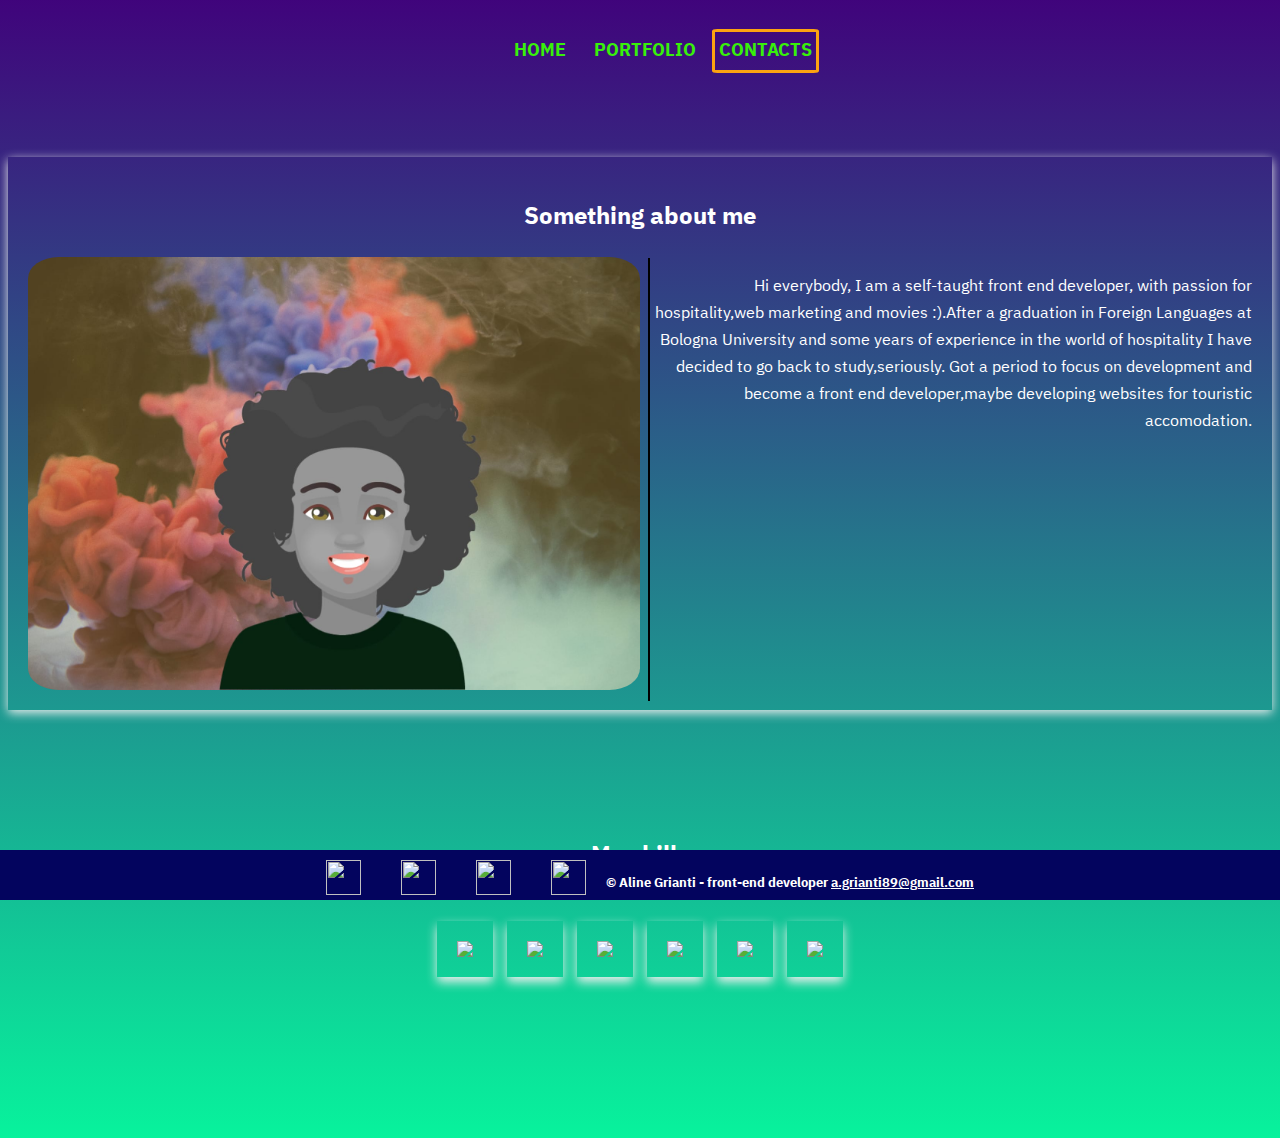
==== about-page.html @ bf2d900b "first commit" ====
<!DOCTYPE html>
<html lang="en" dir="ltr">
  <head>
    <meta charset="utf-8">
<meta name="viewport" content="width:device-width, initial-scale:1">
<meta name="description" content="Hello, I'd like you to know a few things about myself, what I like and why I chose to learn building websites">
 <title> Front end developer - Something about me and my work</title>
 <link href="https://fonts.googleapis.com/icon?family=Material+Icons"
      rel="stylesheet">
 <link rel="stylesheet" href="https://cdnjs.cloudflare.com/ajax/libs/font-awesome/4.7.0/css/font-awesome.min.css">
    <link rel="stylesheet" href="assets/css/style.css">
  </head>
  <body>
    <div id="menu">
      <nav>
         <ul>
           <li><a href="index.html">HOME</a></li>
           <li><a href="portfolio-page.html">PORTFOLIO</a></li>
           <li class="contacts"><a href="contact-page.html">CONTACTS</a></li>
         </ul>
       </nav>
    </div>
     <div class="box-about">
      <div class="about-page">
        <h2>Something about me</h2>
      </div>
      <div class="about-desc">
       <img src="assets/images/avatar.jpeg" alt="front end developer">
       <p>Hi everybody, I am a self-taught front end developer, with passion for hospitality,web marketing and movies :).After a graduation in Foreign Languages at Bologna University and some years of experience in the world of hospitality I have decided to go back to study,seriously. Got a period to focus on development and become a front end developer,maybe developing websites for touristic accomodation.</p>
      </div>
    </div>
     <div class="skills-title">
      <h2>My skills</h2>
     </div>
     <div class="skills">
       <img class="skills-icon" src="https://img.icons8.com/color/48/000000/html-5--v1.png"/>
       <img class="skills-icon"src="https://img.icons8.com/color/48/000000/css3.png"/>
       <img class="skills-icon"src="https://img.icons8.com/color/48/000000/javascript--v1.png"/>
       <img class="skills-icon"src="https://img.icons8.com/color/48/000000/bootstrap.png"/>
       <img class="skills-icon"src="https://img.icons8.com/ios-filled/50/000000/sass.png"/>
       <img class="skills-icon"src="https://img.icons8.com/color/48/000000/react-native.png"/>
     </div>
    <footer>
     <div class="social-icons">
      <a href="https://github.com/AlineGrianti/Aline89b.git"><img class="icon"src="https://img.icons8.com/ios-filled/50/000000/github.png"></a></>
      <a href="mailto:a.grianti89@gmail.com"><img class="icon" src="https://img.icons8.com/ios-filled/50/000000/email.png"></a></>
      <a href="https://wa.me/393283539590"><img class="icon" src="https://img.icons8.com/ios/50/000000/whatsapp--v1.png"></a></>
      <a href="https://it.linkedin.com/in/aline-grianti-32a9a9b7/"><img class="icon" src="https://img.icons8.com/ios-filled/50/000000/linkedin.png"></a></>
     </div>
     <h5>© Aline Grianti - front-end developer <a href="mailto:a.grianti89@gmail.com">a.grianti89@gmail.com</h5>
    </footer>
        </body>
      </html>
---- assets/css/style.css ----
@import url('https://fonts.googleapis.com/css2?family=IBM+Plex+Sans+Thai+Looped&display=swap');



body {
  background: linear-gradient(180deg, hsla(270, 94%, 25%, 1) 0%, hsla(158, 94%, 49%, 1) 100%);
  scroll-behavior: smooth;
  font-family: IBM Plex Sans Thai Looped, sans-serif,monospace;
  color: #fff;
}

#menu {
  display: flex;
  text-align: center;
  justify-content: center;
}

/* homepage */

#header-home {
  display: flex;
  flex-direction: column;
  width: 80%;
  height: 100vh;
  background-image: url(../images/programmer.png);
  background-size: 1fr;
  background-repeat: no-repeat;
  background-position: right bottom;
  color: #fff;
  padding: 0 10%;
  margin-bottom: 20px;
  }

  nav {
    display: inline-flex;
    text-align: center;
    justify-content: center;

  }

  nav ul li {
    display: inline-flex;
    text-align: center;
    justify-content: center;
    font-size: 18px;
    padding: 10px;
    }

 li a:hover {
  color: #fca311;

}
  ul li {
    list-style: none;
    font-weight: bold;
  }

   li a {
    text-decoration: none;
    color: #38F00A;
    padding: 2px 2px 2px 2px;
  }

  .contacts {
    border: solid #fca311;
    border-radius: 5%;
    background-color: transparent;
    padding: 2px;
  }
  #contacts-homepage {
    text-decoration: underline;
  }

.main-text {
  margin: -5% -12%;

}
.animation-text {
  margin: 0 10%;
  padding: 20px 20px 20px 20px;
  position: absolute;
  transform:translate(-25%,-20%);
  overflow: hidden;
  height: 40px;
  }

      .sequence {
        font-style: oblique;
        text-transform: uppercase;
        font-weight: bold;
        font-size: 40px;
        line-height: 60px;

      }
      .sequence:first-child {
        animation: anim 4s infinite;
      }

        @keyframes anim {
          0% {
            margin-top: 0px;
          }
          20% {
            margin-top: -70px;
          }
          35% {
            margin-top: -130px;
          }
          50% {
            margin-top: -190px;
          }
          65% {
            margin-top: -130px;
          }
          80% {
            margin-top: -70px;
          }

          100% {
            margin-top: 0px;
          }

        }

  #home-btn {
    margin-top: 15%;
    width:200px;
    height: 50px;
    background-color: transparent;
    border: solid #38F00A;
    border-radius: 2%;
    color: white;
    font-size: 20px;
    font-weight: bold;
    transition: width 3s;
    cursor: pointer;

  }
  #home-btn:hover {
    background-color: #03045E;
  }

  button :hover {

    color: #38F00A;
    text-transform: uppercase;
  }

  button a {
    text-decoration: none;
    color: #fff;
  }

  /* about-page */


    .box-about {

      width: 100%;
      box-sizing: border-box;
      padding: 20px 20px 20px 20px;
      margin-top: 5%;
      box-shadow: 0 3px 10px #eee;
    }
    .about-page {
      display: flex;
      text-align: center;
      justify-content: center;
    }

    .about-desc {
      display: flex;
      text-align: center;
      justify-content: center;
      width: 100%;

    }
    .about-desc p {
      position:relative;
      text-align: right;
      text-indent: 2%;
      margin-left: 4px;

    }
    .about-desc p:before {
      content: '';
      width: 0;
      height: 110%;
      position: absolute;
      border: 1px solid black;
      transform: translateX(-100px);
      top: -15px;
      left: 100px;

    }

    .about-desc img{
      max-width: 50%;
      height: 50%;
      margin-right: 4px;
      border-radius: 5%;
    }

  .skills-title h2 {
    margin-top: 10%;
    text-align: center;
  }
  .skills {
    display: block;
    text-align: center;
    justify-content: space-around;
    padding: 20px;
    margin-bottom: 10%;
  }
  .skills-icon {
    width: 75px;
    padding: 20px;
    margin: 5px;
    box-shadow: 0 5px 10px #eee;
  }

  /* portfolio-page */

    #portfolio {
      display: flex;
      align-items: center;
      flex-direction: column;
      margin-top: 10%;
      margin-bottom:10%;
      width: 100%;
      }

  .frames {
    display: inline-flex;

  }
  .frame {
    display: flex;
    flex-direction: column;
    text-align: center;
    justify-content: center;
    width: 100%;
    border-radius: 2%;
    padding: 5px;
    box-shadow: 0px 3px 10px #eee;
    margin: 10px;
  }


  .frame .icon {
    width: 25px;
    height: 25px;
  }

  .screenshot {
      padding: 5% 10%;
      width: 50%;
      border-radius: 50%;

  }
  .screenshot:hover {
    width: 60%;
  }

  /* contact-page */

  .contact-page {
    display: flex;
    text-align: center;
    justify-content: center;
    flex-direction: column;
    margin: 10% auto;
    width: 50%;
    box-shadow: 10px 10px 10px 10px #888888;
  }


  #chat-btn {
    width: 100px;
    height: 100px;
    background-color: transparent;
    border: solid #38F00A;
    color: #fff;
    font-size: 20px;
    font-weight: bold;
    border-radius:50%;
    align-self: center;

  }

  #chat-btn:hover {
    background-color: #03045E;
  }
  .contact-form {
    display: flex;
    flex-direction: column;
    text-align: center;
    justify-content: center;

  }

  input {
    align-self: center;
    margin-bottom: 2px;
    border-style: solid;
    border-color: #000;
    border-width: thin;
    width: 200px;
    height: 30px;

  }
  textarea {
    align-self: center;
    border-style: solid;
    border-color: #000;
    border-width: thin;
  }

  #submit-btn {
    width: 100px;
    padding: 5px;
    margin-top: 10px;
    margin-bottom: 10px;
    font-size: 18px;
    font-weight: bold;
    cursor: pointer;

  }
  #submit-btn:hover {
    background-color: transparent;
  }

  /* FOOTER */

  footer {
    display: inline-flex;
    text-align: center;
    justify-content: center;
    position: fixed;
    left: 0;
    bottom: 0;
    width: 100%;
    height: 50px;
    background-color: #03045E;

  }

  footer a,h5{
    color: #fff;
  }

footer a:hover {
  color: #38F00A;
}
  .social-icons {
    display: flex;
    text-align: center;
    justify-content: center;
    margin-bottom: -30px;

  }
  .icon {
    width:35px;
    height: 35px;
    margin: 10px 20px 10px 20px;

    }

    .icon:hover {
      background-color: #38F00A;
      border-radius: 50%;
    }

  @media only screen and (min-width: 320px) and (max-width: 812px) {

      .frames {
        display: flex;
        flex-wrap: wrap;
      }
      .frame {
        width: 100%;
      }
      footer h5 {
        display: flex;
        flex-direction: column;
        margin-top: 4px;
        font-weight: lighter;
        line-height: 15px;

        }
        .box-about {
          margin-left: auto;
          margin-right: auto;
          text-align: center;

        }
        .contact-page {

          margin-left: auto;
          margin-right: auto;
          width: 60%;

    }
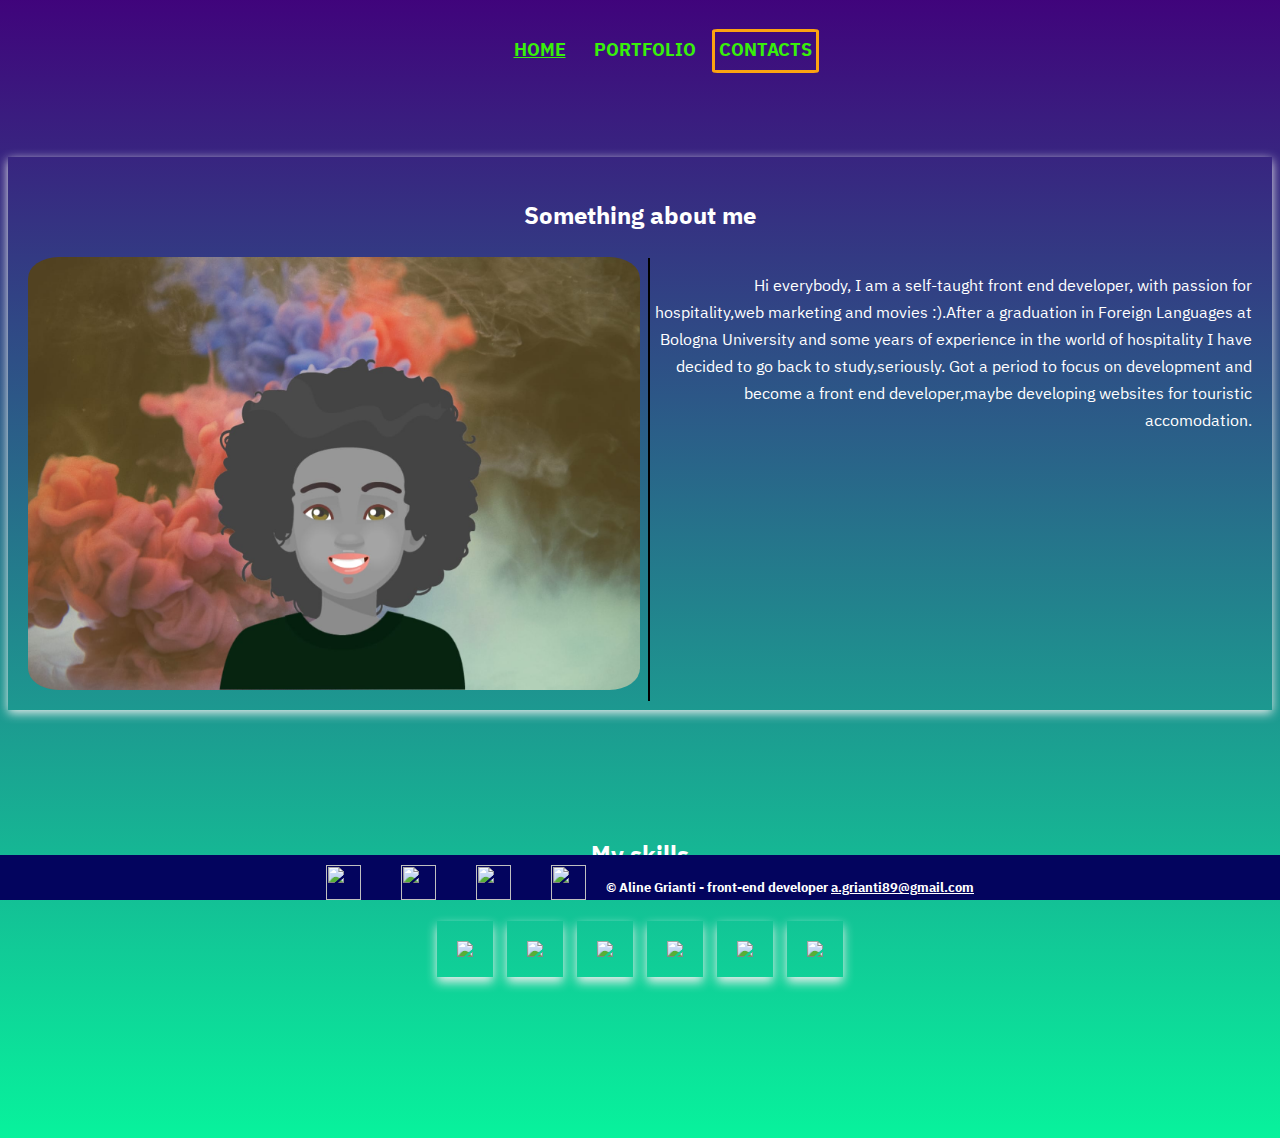
==== commit 63c0cae2: "update viewport" ====
--- a/about-page.html
+++ b/about-page.html
@@ -2,7 +2,7 @@
 <html lang="en" dir="ltr">
   <head>
     <meta charset="utf-8">
-<meta name="viewport" content="width:device-width, initial-scale:1">
+<meta name="viewport" content="width=device-width, height=device-height, initial-scale=1.0, user-scalable=yes">
 <meta name="description" content="Hello, I'd like you to know a few things about myself, what I like and why I chose to learn building websites">
  <title> Front end developer - Something about me and my work</title>
  <link href="https://fonts.googleapis.com/icon?family=Material+Icons"
@@ -14,7 +14,7 @@
     <div id="menu">
       <nav>
          <ul>
-           <li><a href="index.html">HOME</a></li>
+           <li><a id="contacts-homepage" href="index.html">HOME</a></li>
            <li><a href="portfolio-page.html">PORTFOLIO</a></li>
            <li class="contacts"><a href="contact-page.html">CONTACTS</a></li>
          </ul>
--- a/assets/css/style.css
+++ b/assets/css/style.css
@@ -4,9 +4,12 @@
 
 body {
   background: linear-gradient(180deg, hsla(270, 94%, 25%, 1) 0%, hsla(158, 94%, 49%, 1) 100%);
+  height: 100%;
+  overflow: auto;
   scroll-behavior: smooth;
   font-family: IBM Plex Sans Thai Looped, sans-serif,monospace;
   color: #fff;
+  
 }
 
 #menu {
@@ -21,7 +24,7 @@
   display: flex;
   flex-direction: column;
   width: 80%;
-  height: 100vh;
+  height: 80vh;
   background-image: url(../images/programmer.png);
   background-size: 1fr;
   background-repeat: no-repeat;
@@ -225,7 +228,7 @@
       display: flex;
       align-items: center;
       flex-direction: column;
-      margin-top: 10%;
+      margin-top: 5%;
       margin-bottom:10%;
       width: 100%;
       }
@@ -340,7 +343,7 @@
     left: 0;
     bottom: 0;
     width: 100%;
-    height: 50px;
+    height: 5%;
     background-color: #03045E;
 
   }
@@ -371,8 +374,7 @@
       border-radius: 50%;
     }
 
-  @media only screen and (min-width: 320px) and (max-width: 812px) {
-
+    @media only screen and (min-width: 480px) and (max-width: 812px) {
       .frames {
         display: flex;
         flex-wrap: wrap;
@@ -380,6 +382,24 @@
       .frame {
         width: 100%;
       }
+    }
+      
+
+  @media only screen and (max-width: 480px) {
+
+      body {
+  background: linear-gradient(180deg, hsla(270, 94%, 25%, 1) 0%, hsla(158, 94%, 49%, 1) 100%);
+  height: 100%;
+  overflow: auto;
+  scroll-behavior: smooth;
+  font-family: IBM Plex Sans Thai Looped, sans-serif,monospace;
+  color: #fff;
+  
+}
+    .main-text {
+      margin-top: 8%;
+    }
+
       footer h5 {
         display: flex;
         flex-direction: column;
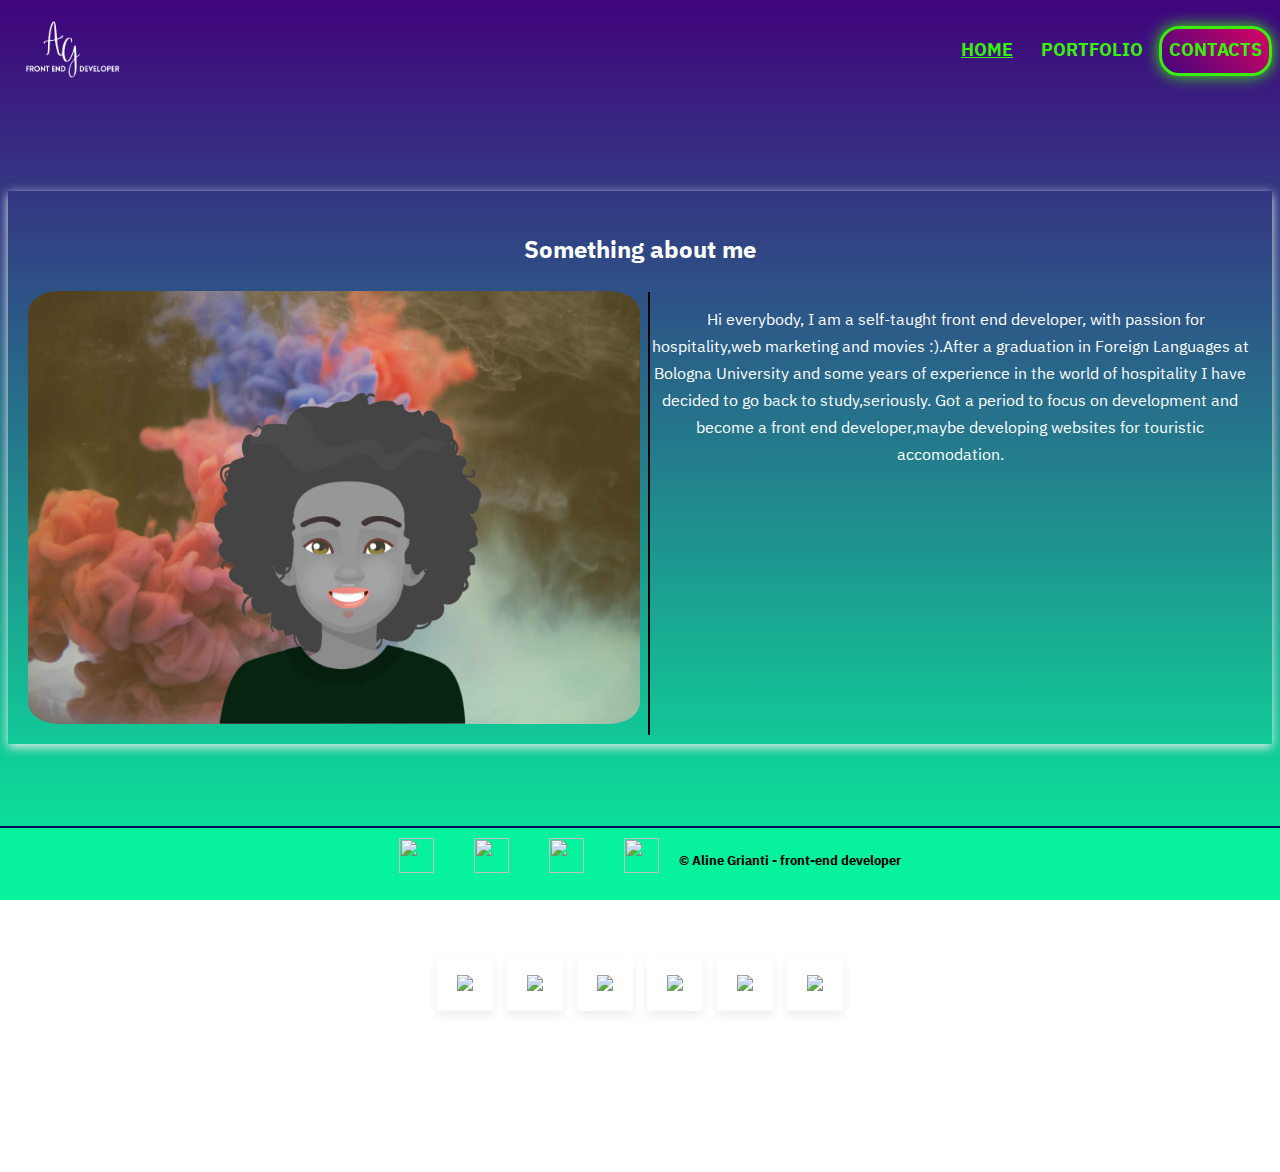
==== commit 31095eb5: "fixed errors" ====
--- a/about-page.html
+++ b/about-page.html
@@ -5,6 +5,7 @@
 <meta name="viewport" content="width=device-width, height=device-height, initial-scale=1.0, user-scalable=yes">
 <meta name="description" content="Hello, I'd like you to know a few things about myself, what I like and why I chose to learn building websites">
  <title> Front end developer - Something about me and my work</title>
+ <link rel="icon" type="image/x-icon" href="assets/images/favicon32x32.png">
  <link href="https://fonts.googleapis.com/icon?family=Material+Icons"
       rel="stylesheet">
  <link rel="stylesheet" href="https://cdnjs.cloudflare.com/ajax/libs/font-awesome/4.7.0/css/font-awesome.min.css">
@@ -12,6 +13,7 @@
   </head>
   <body>
     <div id="menu">
+      <img src="assets/images/logoPortfolio.png" alt="logo">
       <nav>
          <ul>
            <li><a id="contacts-homepage" href="index.html">HOME</a></li>
@@ -47,7 +49,7 @@
       <a href="https://wa.me/393283539590"><img class="icon" src="https://img.icons8.com/ios/50/000000/whatsapp--v1.png"></a></>
       <a href="https://it.linkedin.com/in/aline-grianti-32a9a9b7/"><img class="icon" src="https://img.icons8.com/ios-filled/50/000000/linkedin.png"></a></>
      </div>
-     <h5>© Aline Grianti - front-end developer <a href="mailto:a.grianti89@gmail.com">a.grianti89@gmail.com</h5>
+     <h5>© Aline Grianti - front-end developer</h5>
     </footer>
         </body>
       </html>
--- a/assets/css/style.css
+++ b/assets/css/style.css
@@ -3,20 +3,25 @@
 
 
 body {
-  background: linear-gradient(180deg, hsla(270, 94%, 25%, 1) 0%, hsla(158, 94%, 49%, 1) 100%);
-  height: 100%;
-  overflow: auto;
+  background: linear-gradient(180deg, hsla(270, 94%, 25%, 1) 0%, hsla(158, 94%, 49%, 1) 100%) no-repeat fixed ;
   scroll-behavior: smooth;
   font-family: IBM Plex Sans Thai Looped, sans-serif,monospace;
   color: #fff;
-  
+
 }
 
 #menu {
   display: flex;
   text-align: center;
+  justify-content: space-between;
+  }
+
+  #menu img {
+    width:200px;
+    height: 200px;
+    margin: -40px;
   justify-content: center;
-}
+  }
 
 /* homepage */
 
@@ -25,10 +30,8 @@
   flex-direction: column;
   width: 80%;
   height: 80vh;
-  background-image: url(../images/programmer.png);
+  background: url(../images/programmer.png) no-repeat right bottom;
   background-size: 1fr;
-  background-repeat: no-repeat;
-  background-position: right bottom;
   color: #fff;
   padding: 0 10%;
   margin-bottom: 20px;
@@ -65,24 +68,56 @@
   }
 
   .contacts {
-    border: solid #fca311;
-    border-radius: 5%;
-    background-color: transparent;
-    padding: 2px;
-  }
+    border: solid #38F00A;
+    box-shadow: 0 0 15px #38F00A;
+    border-radius: 20px;
+    background: linear-gradient(45deg,#42047e,#f9035e,#38F00A);
+    background-size: 300%;
+    background-position: left;
+    padding: 5px;
+    animation: animate 2.0s ease infinite;
+  }
+  @keyframes animate {
+    0% {
+      background-position: left;
+    }
+
+
+    50% {
+      background-position: center;
+    }
+
+      100% {
+      background-position: right;
+    }
+
+  }
+
   #contacts-homepage {
     text-decoration: underline;
   }
 
-.main-text {
-  margin: -5% -12%;
-
-}
+ .main-text {
+  margin: -5% -10%;
+
+ }
+
+=======
+ .main-text {
+  margin: -5% -10%;
+
+ }
+
+ .main-text {
+  margin: -5% -10%;
+
+ }
+
 .animation-text {
   margin: 0 10%;
-  padding: 20px 20px 20px 20px;
+  padding: 10px 20px 20px 10px;
   position: absolute;
-  transform:translate(-25%,-20%);
+  transform:translate(-20%,-20%);
   overflow: hidden;
   height: 40px;
   }
@@ -93,8 +128,38 @@
         font-weight: bold;
         font-size: 40px;
         line-height: 60px;
-
-      }
+        text-shadow:4px 4px #0008;
+        animation: glow 1s linear infinite;
+      }
+
+
+      @keyframes glow {
+        0% {
+          text-shadow: 0 0 10px #03bcf4;
+        }
+        20% {
+          text-shadow: none;
+        }
+        35% {
+          text-shadow: 0 0 10px #03bcf4;
+        }
+        50% {
+          text-shadow: none;
+        }
+        65% {
+          text-shadow: 0 0 10px #03bcf4;
+        }
+        80% {
+          text-shadow: none;
+        }
+
+        100% {
+          text-shadow: 0 0 10px #03bcf4;
+        }
+
+      }
+
+
       .sequence:first-child {
         animation: anim 4s infinite;
       }
@@ -102,6 +167,7 @@
         @keyframes anim {
           0% {
             margin-top: 0px;
+
           }
           20% {
             margin-top: -70px;
@@ -126,28 +192,35 @@
         }
 
   #home-btn {
-    margin-top: 15%;
+    margin-top: 20%;
+    width:150px;
     width:200px;
     height: 50px;
     background-color: transparent;
     border: solid #38F00A;
-    border-radius: 2%;
-    color: white;
+    border-radius: 20px;
+    box-shadow: 0 0 10px #eee;
+    color: #000;
     font-size: 20px;
     font-weight: bold;
-    transition: width 3s;
     cursor: pointer;
+    transition: .5s ease;
 
   }
   #home-btn:hover {
-    background-color: #03045E;
-  }
+    box-shadow: 0px 0px 10px 2px #eee;
+    transform: translate(30px,-30px);
+    width: 200px;
+    height: 100px;
+    font-size: 25px;
+    text-transform: uppercase;
+
+    }
 
   button :hover {
 
     color: #38F00A;
-    text-transform: uppercase;
-  }
+      }
 
   button a {
     text-decoration: none;
@@ -158,10 +231,9 @@
 
 
     .box-about {
-
       width: 100%;
       box-sizing: border-box;
-      padding: 20px 20px 20px 20px;
+      padding: 20px;
       margin-top: 5%;
       box-shadow: 0 3px 10px #eee;
     }
@@ -180,7 +252,7 @@
     }
     .about-desc p {
       position:relative;
-      text-align: right;
+      text-align: center;
       text-indent: 2%;
       margin-left: 4px;
 
@@ -229,7 +301,7 @@
       align-items: center;
       flex-direction: column;
       margin-top: 5%;
-      margin-bottom:10%;
+      margin-bottom: 10%;
       width: 100%;
       }
 
@@ -274,7 +346,7 @@
     flex-direction: column;
     margin: 10% auto;
     width: 50%;
-    box-shadow: 10px 10px 10px 10px #888888;
+    box-shadow: 0px 5px 10px #eee;
   }
 
 
@@ -288,13 +360,26 @@
     font-weight: bold;
     border-radius:50%;
     align-self: center;
-
-  }
-
-  #chat-btn:hover {
+      }
+
+  #chat-btn:hover{
     background-color: #03045E;
-  }
-  .contact-form {
+    animation: pulse 0.6s ease infinite;
+  }
+
+  @keyframes pulse {
+            0% {
+                transform: scale(.8);
+            }
+
+            100% {
+              transform: scale(1.2);
+
+            }
+        }
+
+
+  #contact-form {
     display: flex;
     flex-direction: column;
     text-align: center;
@@ -343,17 +428,19 @@
     left: 0;
     bottom: 0;
     width: 100%;
-    height: 5%;
-    background-color: #03045E;
+    height: 8%;
+    background-color: hsla(158, 94%, 49%, 1);
+    border-top: 2px solid #03045E;
 
   }
 
   footer a,h5{
-    color: #fff;
+    color: #000;
+    font-weight: bold;
   }
 
 footer a:hover {
-  color: #38F00A;
+  color: #03045E;
 }
   .social-icons {
     display: flex;
@@ -374,50 +461,54 @@
       border-radius: 50%;
     }
 
-    @media only screen and (min-width: 480px) and (max-width: 812px) {
-      .frames {
-        display: flex;
-        flex-wrap: wrap;
-      }
-      .frame {
-        width: 100%;
-      }
-    }
-      
-
-  @media only screen and (max-width: 480px) {
-
-      body {
-  background: linear-gradient(180deg, hsla(270, 94%, 25%, 1) 0%, hsla(158, 94%, 49%, 1) 100%);
-  height: 100%;
-  overflow: auto;
-  scroll-behavior: smooth;
-  font-family: IBM Plex Sans Thai Looped, sans-serif,monospace;
-  color: #fff;
-  
-}
-    .main-text {
-      margin-top: 8%;
-    }
-
+@media only screen and (max-width: 480px) {
+  .box-about {
+    margin-left: auto;
+    margin-right: auto;
+    text-align: center;
+  }
+  .about-desc {
+    display: flex;
+    flex-wrap: wrap;
+  }
+  .about-desc p:before {
+    height: 0;
+  }
+  .contact-page {
+    margin-left: auto;
+    margin-right: auto;
+    width: 80%;
+   }
+ }
+
+
+  @media only screen and (max-width: 812px) {
+    .frames {
+      display: flex;
+      flex-wrap: wrap;
+    }
+    .frame {
+      width: 100%;
+    }
+  }
+
+    @media only screen and (min-width: 320px) and (max-width: 669px) {
+
+    .footer {
+      height: 10%;
+    }
+     .social-icons {
+       margin-top: 5px;
+     }
+    .icon {
+      margin: 0 auto;
+      }
       footer h5 {
         display: flex;
         flex-direction: column;
         margin-top: 4px;
         font-weight: lighter;
         line-height: 15px;
-
-        }
-        .box-about {
-          margin-left: auto;
-          margin-right: auto;
-          text-align: center;
-
-        }
-        .contact-page {
-
-          margin-left: auto;
-          margin-right: auto;
-          width: 60%;
-
-    }
+      }
+    }
+  
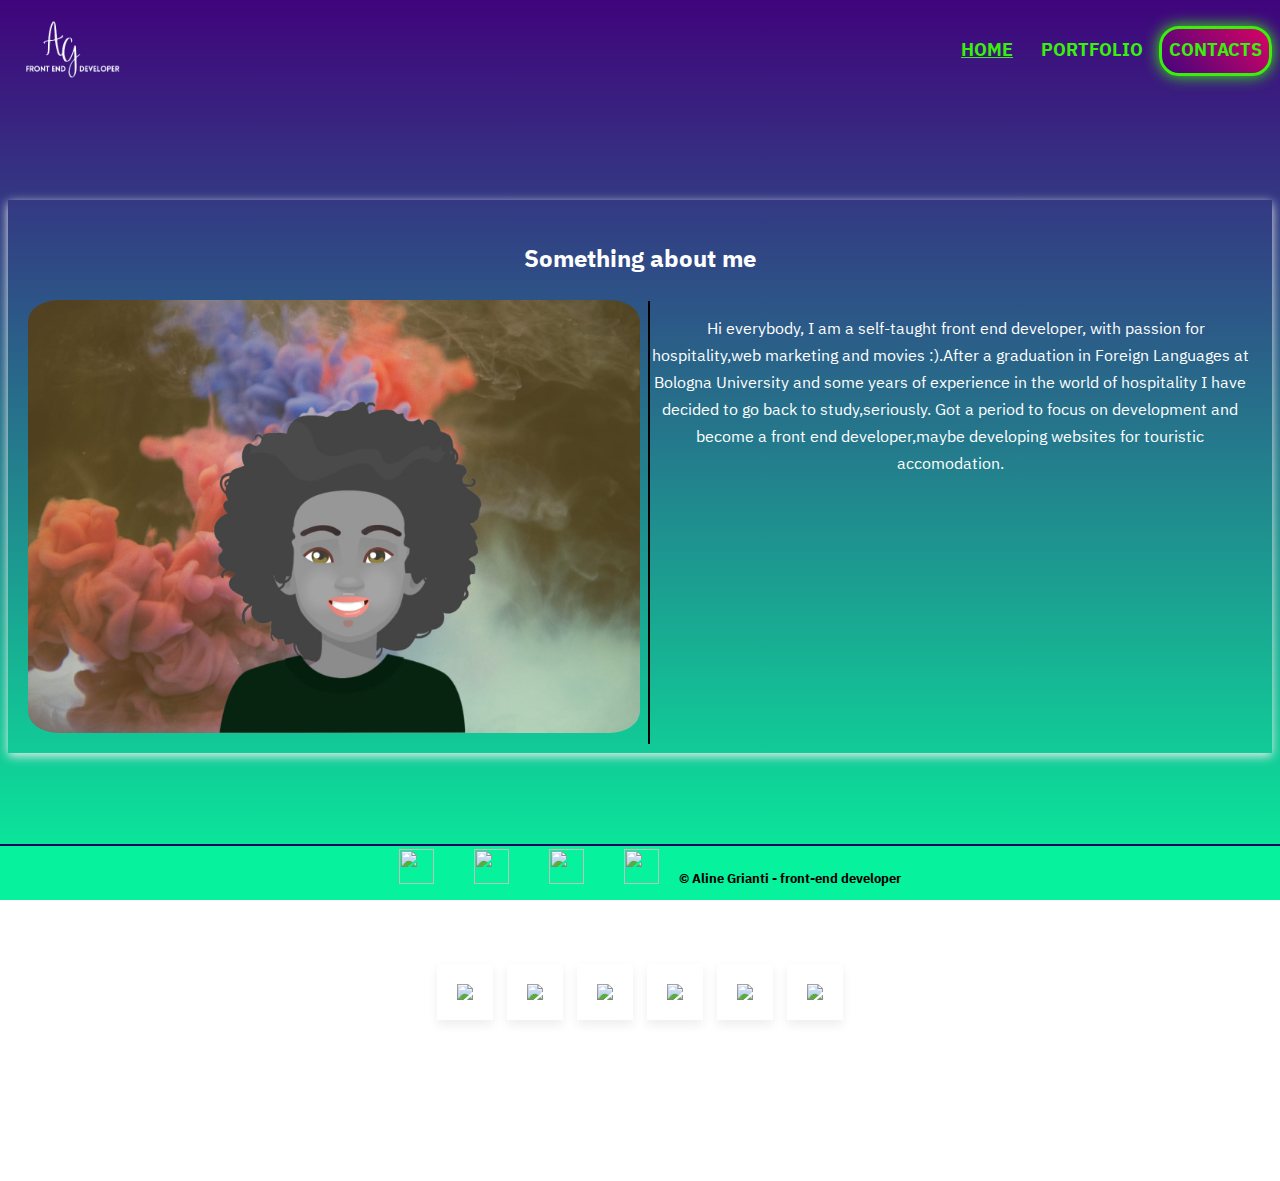
==== commit 5ddc09e1: "responsive menu added" ====
--- a/about-page.html
+++ b/about-page.html
@@ -13,7 +13,8 @@
   </head>
   <body>
     <div id="menu">
-      <img src="assets/images/logoPortfolio.png" alt="logo">
+      <a href="index.html"><img src="assets/images/logoPortfolio.png" alt="logo"></a>
+      <button id = "hamburger-menu" type="button" name="button"><span id="toggle-button"></span></button>
       <nav>
          <ul>
            <li><a id="contacts-homepage" href="index.html">HOME</a></li>
@@ -51,5 +52,6 @@
      </div>
      <h5>© Aline Grianti - front-end developer</h5>
     </footer>
-        </body>
+    <script type="text/javascript" src="assets/JS/index.js"></script>
+       </body>
       </html>
--- a/assets/css/style.css
+++ b/assets/css/style.css
@@ -22,6 +22,20 @@
     margin: -40px;
   justify-content: center;
   }
+
+  #hamburger-menu {
+    position: fixed;
+    margin-left: 80%;
+    margin-top:2%;
+    height: 50px;
+    width: 50px;
+    background:url(../images/hamburgerMenu.png) no-repeat center;
+    border: solid 1px #000;
+    border-radius: 50%;
+    display: none;
+  }
+
+
 
 /* homepage */
 
@@ -75,19 +89,14 @@
     background-size: 300%;
     background-position: left;
     padding: 5px;
-    animation: animate 2.0s ease infinite;
+    animation: animate 3s ease alternate infinite;
   }
   @keyframes animate {
-    0% {
+    from {
       background-position: left;
     }
 
-
-    50% {
-      background-position: center;
-    }
-
-      100% {
+      to {
       background-position: right;
     }
 
@@ -97,16 +106,6 @@
     text-decoration: underline;
   }
 
- .main-text {
-  margin: -5% -10%;
-
- }
-
-=======
- .main-text {
-  margin: -5% -10%;
-
- }
 
  .main-text {
   margin: -5% -10%;
@@ -129,7 +128,7 @@
         font-size: 40px;
         line-height: 60px;
         text-shadow:4px 4px #0008;
-        animation: glow 1s linear infinite;
+        animation: glow 0.5s linear infinite;
       }
 
 
@@ -161,7 +160,7 @@
 
 
       .sequence:first-child {
-        animation: anim 4s infinite;
+        animation: glow 0.5s infinite, anim 5s infinite;
       }
 
         @keyframes anim {
@@ -428,7 +427,7 @@
     left: 0;
     bottom: 0;
     width: 100%;
-    height: 8%;
+    height: 6%;
     background-color: hsla(158, 94%, 49%, 1);
     border-top: 2px solid #03045E;
 
@@ -446,7 +445,7 @@
     display: flex;
     text-align: center;
     justify-content: center;
-    margin-bottom: -30px;
+    margin-top: -0.8vh;
 
   }
   .icon {
@@ -480,6 +479,31 @@
     width: 80%;
    }
  }
+ @media only screen and (max-width: 540px) {
+
+ #hamburger-menu {
+   display: block;
+   cursor: pointer;
+ }
+
+ nav {
+   display: none;
+   width: 50%;
+   height: 100vh;
+   background-color: rgb(31, 139, 142, 0.4);
+ }
+
+ ul {
+   position:absolute;
+   width:30%;
+   margin-top: 30vh;
+
+ }
+
+ nav a {
+     color: #000;
+
+   }
 
 
   @media only screen and (max-width: 812px) {
@@ -494,21 +518,14 @@
 
     @media only screen and (min-width: 320px) and (max-width: 669px) {
 
-    .footer {
-      height: 10%;
-    }
-     .social-icons {
-       margin-top: 5px;
+    .social-icons {
+       margin-top: 1vh;
      }
     .icon {
       margin: 0 auto;
       }
       footer h5 {
-        display: flex;
-        flex-direction: column;
-        margin-top: 4px;
+        margin-top: 2.5vh;
         font-weight: lighter;
-        line-height: 15px;
-      }
-    }
-  
+        }
+    }
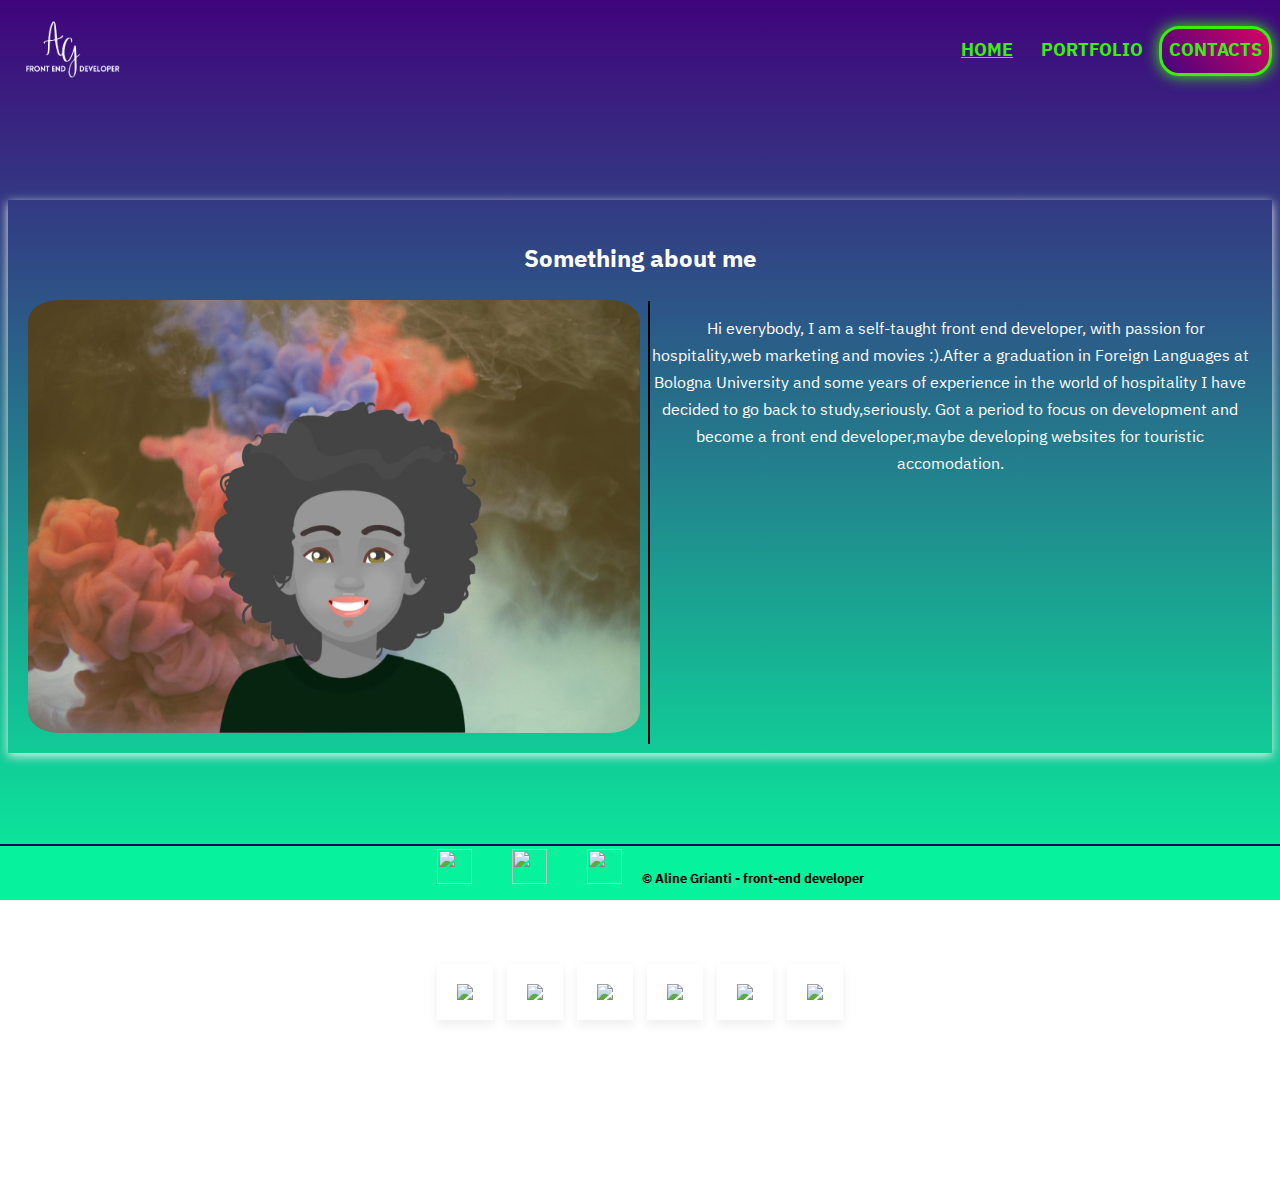
==== commit 591b7c05: "improvements and corrections" ====
--- a/about-page.html
+++ b/about-page.html
@@ -45,10 +45,9 @@
      </div>
     <footer>
      <div class="social-icons">
-      <a href="https://github.com/AlineGrianti/Aline89b.git"><img class="icon"src="https://img.icons8.com/ios-filled/50/000000/github.png"></a></>
-      <a href="mailto:a.grianti89@gmail.com"><img class="icon" src="https://img.icons8.com/ios-filled/50/000000/email.png"></a></>
-      <a href="https://wa.me/393283539590"><img class="icon" src="https://img.icons8.com/ios/50/000000/whatsapp--v1.png"></a></>
-      <a href="https://it.linkedin.com/in/aline-grianti-32a9a9b7/"><img class="icon" src="https://img.icons8.com/ios-filled/50/000000/linkedin.png"></a></>
+      <a href="https://github.com/Aline89b" target ="_blank"><img class="icon"src="https://img.icons8.com/ios-filled/50/000000/github.png"></a></>
+      <a href="https://wa.me/393283539590" target ="_blank"><img class="icon" src="https://img.icons8.com/ios/50/000000/whatsapp--v1.png"></a></>
+      <a href="https://it.linkedin.com/in/aline-grianti-32a9a9b7/" target ="_blank"><img class="icon" src="https://img.icons8.com/ios-filled/50/000000/linkedin.png"></a></>
      </div>
      <h5>© Aline Grianti - front-end developer</h5>
     </footer>
--- a/assets/css/style.css
+++ b/assets/css/style.css
@@ -479,6 +479,36 @@
     width: 80%;
    }
  }
+
+ /* modal javascript*/
+.modal {
+  display: flex;
+  position:absolute;
+  top: 50%;
+  left: 20%;
+  width: 500px;
+  height: 20vh;
+  border: 2px solid #000;
+  border-radius: 15px;
+  background-color: rgb(51, 129, 142);
+}
+.close-btn {
+  width: 20px;
+  height: 20px;
+  top: 0;
+  right: 0;
+  border-radius: 5px;
+  margin: 5px;
+  cursor: pointer
+}
+@media only screen and (max-width: 690px) {
+
+.modal {
+     width: 80vw;
+     left: 6%;
+   }
+}
+
  @media only screen and (max-width: 540px) {
 
  #hamburger-menu {
@@ -504,6 +534,7 @@
      color: #000;
 
    }
+ }
 
 
   @media only screen and (max-width: 812px) {
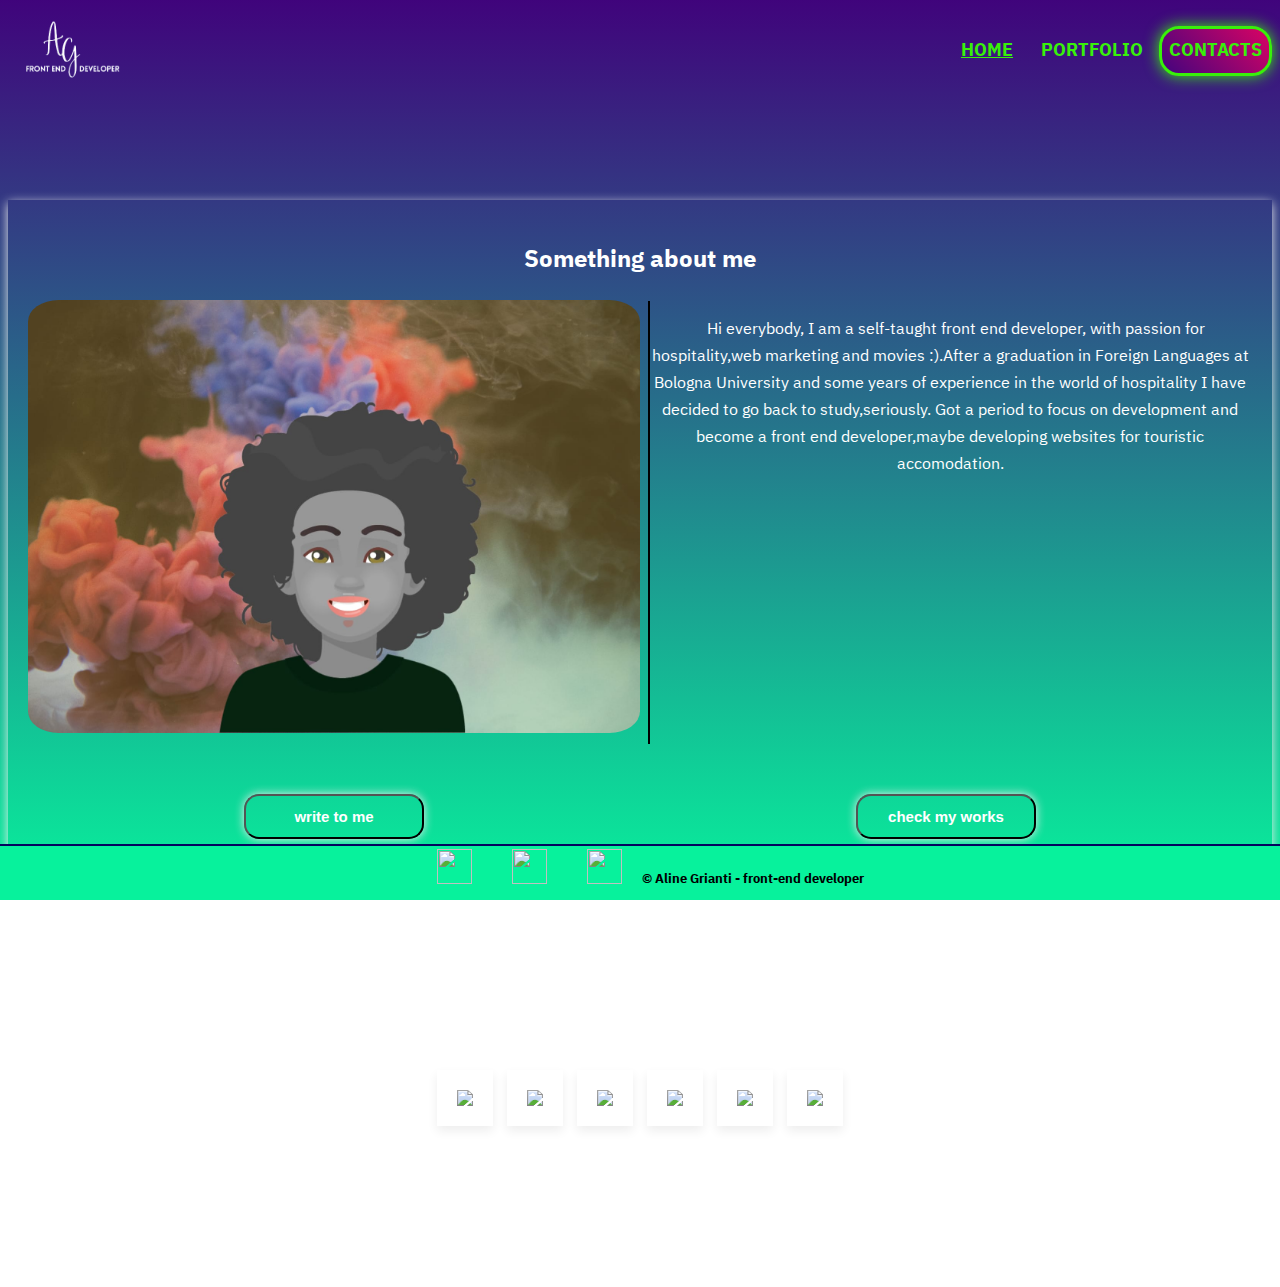
==== commit b7cb18ed: "added buttons on about page" ====
--- a/about-page.html
+++ b/about-page.html
@@ -31,7 +31,11 @@
        <img src="assets/images/avatar.jpeg" alt="front end developer">
        <p>Hi everybody, I am a self-taught front end developer, with passion for hospitality,web marketing and movies :).After a graduation in Foreign Languages at Bologna University and some years of experience in the world of hospitality I have decided to go back to study,seriously. Got a period to focus on development and become a front end developer,maybe developing websites for touristic accomodation.</p>
       </div>
+      <div class="about-btn">
+      <button><a href="contact-page.html"> write to me</a></button>
+      <button><a href="portfolio-page.html"> check my works</a></button>
     </div>
+      </div>
      <div class="skills-title">
       <h2>My skills</h2>
      </div>
--- a/assets/css/style.css
+++ b/assets/css/style.css
@@ -274,6 +274,32 @@
       margin-right: 4px;
       border-radius: 5%;
     }
+    .about-btn {
+       display: flex;
+       align-items: center;
+       justify-content: space-around;
+       margin-top: 5%;
+   }
+   .about-btn button {
+     width: 180px;
+    height: 5vh;
+    border-radius: 15px;
+    box-shadow: 0 0 10px #eee;
+    background-color: transparent ;
+    padding: 8px;
+    color: #fff;
+    font-size: 15px;
+    font-weight: 700;
+    transition: background-color 2s, transform 2s ease;
+    cursor:pointer;
+   }
+
+     .about-btn button:hover {
+       background: linear-gradient(45deg,#42047e,#f9035e,#38F00A);
+       transform: scale(1.1);
+
+}
+
 
   .skills-title h2 {
     margin-top: 10%;
@@ -291,6 +317,10 @@
     padding: 20px;
     margin: 5px;
     box-shadow: 0 5px 10px #eee;
+    transition: width 2s ease;
+  }
+  .skills-icon:hover {
+    width: 125px;
   }
 
   /* portfolio-page */
